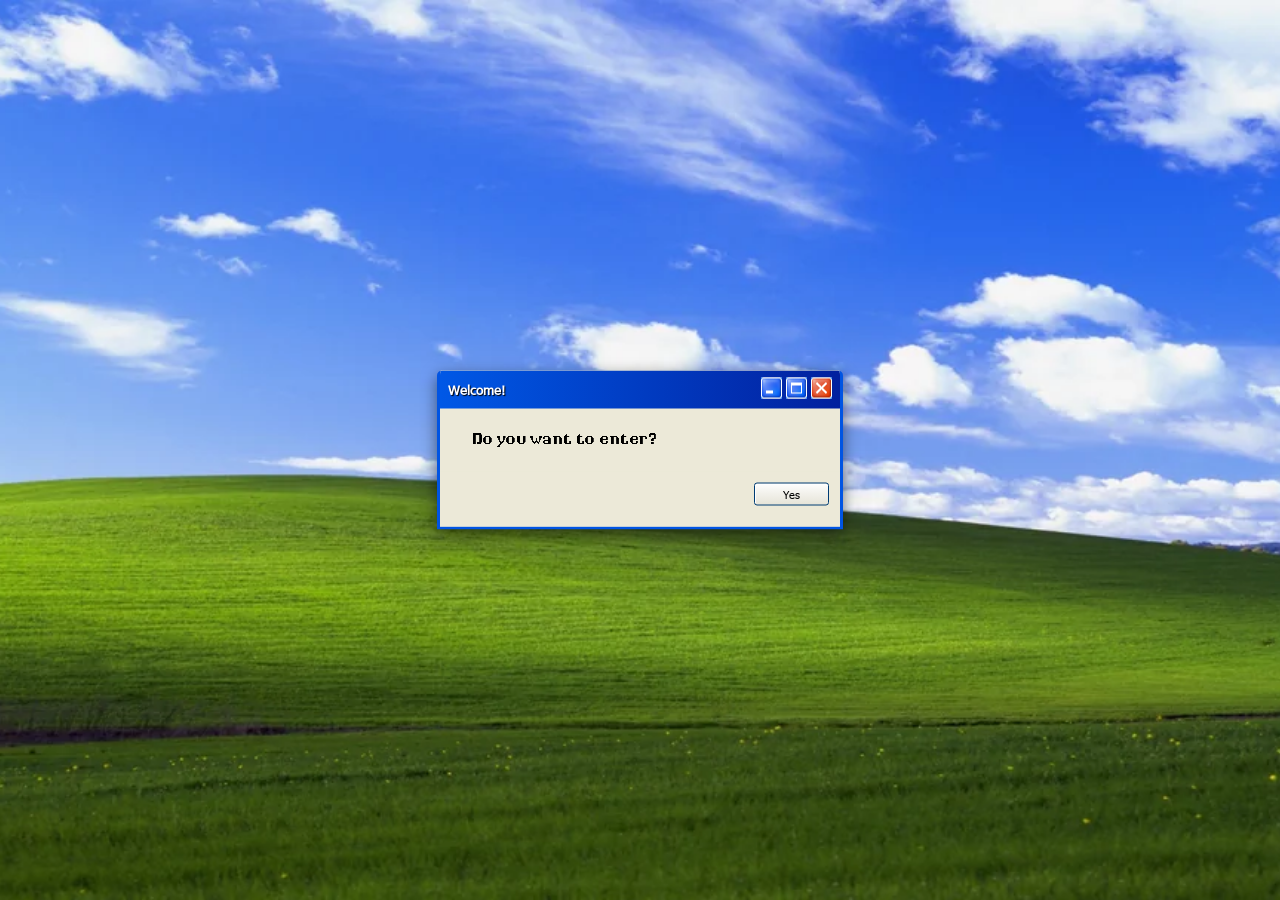
==== index.html @ 4a65bfa9 "Rename Index.html to index.html" ====
<!DOCTYPE html>
<html>
    <head>
        <link rel="stylesheet" href="WelcomeStyle.css">
        <link rel="stylesheet" href="MainStyle.css">
    </head>
    <body>
        <div class="Welcome">
            <div class="TitleBar">
                <div class="Text">Welcome!</div>
                <div class="Buttons">
                    <button class="TaskbarButton XP-Min" aria-label="Minimize"></button>
                    <button class="TaskbarButton XP-Window" aria-label="Windowize"></button>
                    <button class="TaskbarButton XP-Close" aria-label="Closeize"></button>
                </div> 
            </div> 
            <div class="TextField"> <p>Do you want to enter?</p></div>
            <div class="YES"> <button onclick="window.location.href='State.html';" class="SelectButton" aria-label="Yes">Yes</button></div>
        </div>
    </body>
</html>
---- WelcomeStyle.css ----
@font-face {
    font-family: Tahoma;
    src: url(tahoma.ttf);
}

body {
    background-image: url("WinXp/Backgrounds/BlissBeauty4k.png"); 
    background-size: cover;
    background-position: center;
    background-repeat: no-repeat;
    image-rendering: auto;
    background-attachment: fixed;
}

.Welcome {
    position: absolute;
    top: 50%;
    left: 50%;
    transform: translate(-50%, -50%);

    width: 400px;
    background-color: #ece9d8;
    font-family: 'Tahoma', sans-serif;

    border: 3px solid #0054e3; 
    border-top: none; 
    border-radius: 5px 5px 0 0;

    box-shadow: 0 5px 15px rgba(0,0,0,0.5);
    padding: 0;
    overflow: hidden;
}

.TitleBar {
  background: linear-gradient(to right, #0058e6, #02209e);
  color: white;
  padding: 4px 8px;
  display: flex;
  justify-content: space-between;
  align-items: center;
  font-weight: bold;
  font-size: 13px;
  text-shadow: 1px 1px 1px #000;
  height: 30px;
  border-radius: 2px 2px 0 0;
}

.TaskbarButton {
  width: 21px;
  height: 21px;
  border: none;
  background-image: url('WinXp/Frame/UI\ Theme.png');
  background-repeat: no-repeat;
  cursor: pointer;
  padding: 0;
}

.XP-Min {
    background-position: -375px -236px;
}

.XP-Window {
    background-position: -399px -236px;
}

.XP-Close {
    background-position: -447px -236px;
}


.XP-Min:hover {
    background-position: -375px -257px;
}

.XP-Window:hover {
    background-position: -399px -257px;
}

.XP-Close:hover {
    background-position: -447px -257px;
}


.XP-Min:active {
    background-position: -375px -278px;
}

.XP-Window:active {
    background-position: -399px -278px;
}

.XP-Close:active {
    background-position: -447px -278px;
}

.TextField {
    padding: 15px;
    color: #000;
    font-size: 14px;
}

.SelectButton {
    margin-bottom: 10px;

    font-family: 'Tahoma', sans-serif;
    font-size: 11px;
    color: #000;
    min-width: 75px;
    height: 23px;
    padding: 0 8px;
    cursor: pointer;

    background: linear-gradient(to bottom, #ffffff 0%, #f4f3ee 40%, #e6e4d8 100%);
    border: 1px solid #003c74; 
    border-radius: 3px;
    box-shadow: inset 1px 1px 0px #ffffff;
}

.SelectButton:hover {
    background: linear-gradient(to bottom, #fff8dd 0%, #ffeeb5 40%, #f5d47f 100%);
    border-color: #e5a325;
}

.SelectButton:active {
    background: linear-gradient(to bottom, #e2dfda 0%, #dcd9d2 100%);
    border-color: #003c74;
    box-shadow: inset 1px 1px 2px rgba(0, 0, 0, 0.2);
}

.YES {
    display: flex;
    justify-content: flex-end;
    gap: 6px;
    padding: 11px; 
    background: #ece9d8;
}
---- MainStyle.css ----
@font-face {
    font-family: retro;
    src: url(RETROTECH.ttf);
}

.TempTxt {
    font-size: xx-large;
    display: flex;
    align-items: flex-start;
    padding: 20px;
    gap: 20px;
}


body {
    display: flex;
    flex-direction: row;
    background-size: cover;
    background-position: center;
    background-repeat: no-repeat;
    image-rendering: auto;
    background-attachment: fixed;
}

p {
    margin: 4px 0 0 0; 
    width: 100%;
    font-size: 11px;  
    color: white; 
    text-shadow: 1px 1px 1px rgba(0, 0, 0, 0.8); 
    word-wrap: break-word;
}

main {
    flex-grow: 1;
}

.Desktop {
    width: 48px;
    height: 48px;
    background-image: url(WinXp/Icons/WinIcons_48.png);
    background-repeat: no-repeat;
    cursor: pointer;
    padding: 0;
    margin-top: 2.5rem;
    background-size: 960px 960px;
    image-rendering: pixelated; 
    image-rendering: crisp-edges;
    margin-left: 0.5rem;
}

.Container {
    display: flex;
    align-items: center;
    justify-content: center;
    flex-direction: column;
    width: 80px;
    text-align: center;
}

.XP-Home {
    background-position: -48px -143px;
}

.XP-Blog {
    background-position: -49px -97px;
}

.XP-Music {
    background-position: -336px -816px;
}

.XP-Anime {
    background-position: -432px -865px;
}

.XP-Guestbook {
    background-position: -672px -672px;
}

.Window {


    width: 500px;
    background-color: #ece9d8;
    font-family: 'Tahoma', sans-serif;

    border: 3px solid #0054e3; 
    border-top: none; 
    border-radius: 5px 5px 0 0;

    box-shadow: 0 5px 15px rgba(0,0,0,0.5);
    padding: 0;
    overflow: hidden;
}

.TitleBar {
  background: linear-gradient(to right, #0058e6, #02209e);
  color: white;
  padding: 4px 8px;
  display: flex;
  justify-content: space-between;
  align-items: center;
  font-weight: bold;
  font-size: 13px;
  text-shadow: 1px 1px 1px #000;
  height: 30px;
  border-radius: 2px 2px 0 0;
}

.TaskbarButton {
  width: 21px;
  height: 21px;
  border: none;
  background-image: url('WinXp/Frame/UI\ Theme.png');
  background-repeat: no-repeat;
  cursor: pointer;
  padding: 0;
}

.TextField {
    margin-right: 1rem;
    margin-left: 0.5rem;
}

.TextField > p {
    font-size: medium;
    font-family: retro;
    color: #000000;
    text-shadow: none;
    margin: 10px;
}

.TitleTextField {
    padding: 15px;
    color: #000;
    font-size: 14px;
    font-family: retro;
}

.TitleTextField > p {
    color: #1d1c1c;
    font-size: 3rem;
}

.XP-Min {
    background-position: -375px -236px;
}

.XP-Window {
    background-position: -399px -236px;
}

.XP-Close {
    background-position: -447px -236px;
}


.XP-Min:hover {
    background-position: -375px -257px;
}

.XP-Window:hover {
    background-position: -399px -257px;
}

.XP-Close:hover {
    background-position: -447px -257px;
}


.XP-Min:active {
    background-position: -375px -278px;
}

.XP-Window:active {
    background-position: -399px -278px;
}

.XP-Close:active {
    background-position: -447px -278px;
}

.AlbumImage {
    width: 250px;
    height: 250px;
    cursor: pointer;
    padding: 0;
    margin: 0.5rem auto 0 auto;
    background-size: contain;     
    background-repeat: no-repeat; 
    background-position: center;
}

.Mez { background-image: url(WinXp/Covers/Music/System/Mezmerize.png); }
.Hyp { background-image: url(WinXp/Covers/Music/System/Hypnotize.jpg); }
.Tox { background-image: url(WinXp/Covers/Music/System/Toxicity.jpg); }
.Sta { background-image: url(WinXp/Covers/Music/System/Stealit.jpeg); }
.Sys { background-image: url(WinXp/Covers/Music/System/SelfTitled.jpg);}

.Coe { background-image: url(WinXp/Covers/Music/Ax7/CityOfEvil.jpg); }
.Htk { background-image: url(WinXp/Covers/Music/Ax7/HailToTheTwink.jpg); }
.Ax7 { background-image: url(WinXp/Covers/Music/Ax7/SelfTitled.jpg); }

.Pul { background-image: url(WinXp/Covers/Music/Lifelover/Pulver.jpg);}
.Kon { background-image: url(WinXp/Covers/Music/Lifelover/Konkurs.jpg);}
.Sju { background-image: url(WinXp/Covers/Music/Lifelover/Sjukdom.jpg);}
.Ero { background-image: url(WinXp/Covers/Music/Lifelover/Erotik.jpg);}

.Album {
    width: 270px;
}

.AlbumContainer {
    display: flex;         
    flex-direction: row;   
    gap: 20px;             
    align-items: flex-start; 
    padding: 20px;         
    flex-wrap: wrap;
}

.AnimeImage {
    width: 250px;
    height: 250px;
    cursor: pointer;
    padding: 0;
    margin: 0.5rem auto 0 auto;
    background-size: contain;     
    background-repeat: no-repeat; 
    background-position: center;
}

.JJBA { background-image: url(WinXp/Covers/Anime/Part3.jpg);}
.BTR { background-image: url(WinXp/Covers/Anime/BTR.jpg);}

.Anime {
    width: 270px;
}

.AnimeContainer {
    display: flex;         
    flex-direction: row;   
    gap: 20px;             
    align-items: flex-start; 
    padding: 20px;         
    flex-wrap: wrap;
}

.BlogContainer {
    display: flex;         
    flex-direction: row;   
    gap: 20px;             
    align-items: flex-start; 
    padding: 20px;         
    flex-wrap: wrap;
}
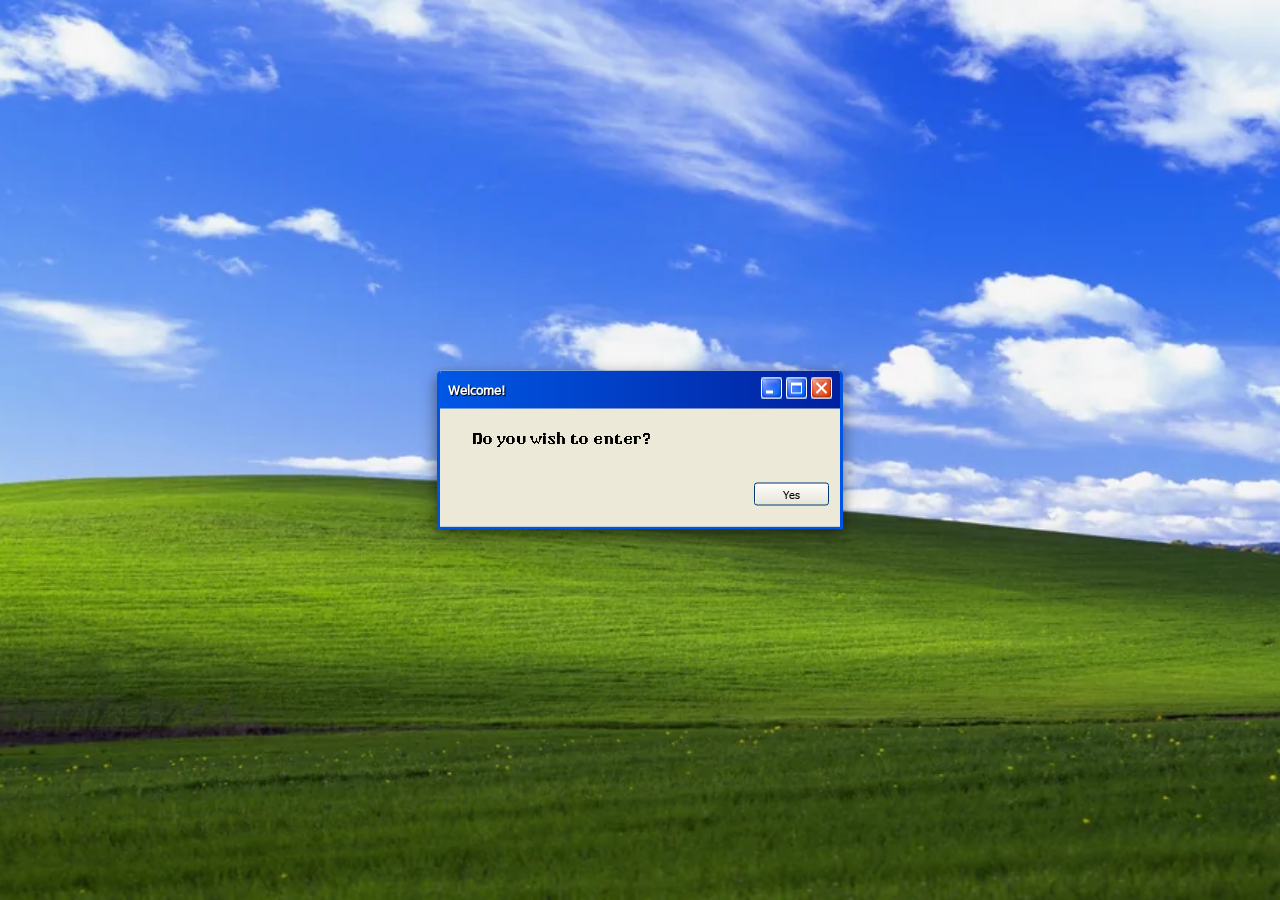
==== commit af749946: "Update index.html" ====
--- a/index.html
+++ b/index.html
@@ -14,7 +14,7 @@
                     <button class="TaskbarButton XP-Close" aria-label="Closeize"></button>
                 </div> 
             </div> 
-            <div class="TextField"> <p>Do you want to enter?</p></div>
+            <div class="TextField"> <p>Do you wish to enter?</p></div>
             <div class="YES"> <button onclick="window.location.href='State.html';" class="SelectButton" aria-label="Yes">Yes</button></div>
         </div>
     </body>
--- a/MainStyle.css
+++ b/MainStyle.css
@@ -112,7 +112,7 @@
   width: 21px;
   height: 21px;
   border: none;
-  background-image: url('WinXp/Frame/UI\ Theme.png');
+  background-image: url('WinXp/Frame/UI Theme.png');
   background-repeat: no-repeat;
   cursor: pointer;
   padding: 0;
@@ -206,6 +206,11 @@
 .Kon { background-image: url(WinXp/Covers/Music/Lifelover/Konkurs.jpg);}
 .Sju { background-image: url(WinXp/Covers/Music/Lifelover/Sjukdom.jpg);}
 .Ero { background-image: url(WinXp/Covers/Music/Lifelover/Erotik.jpg);}
+
+.Aua { background-image: url(WinXp/Covers/Music/Ado/Utattemita.jpg);}
+.Zan { background-image: url(WinXp/Covers/Music/Ado/Zanmu.jpg);}
+.Kyo { background-image: url(WinXp/Covers/Music/Ado/Kyougen.jpg);}
+
 
 .Album {
     width: 270px;
@@ -233,6 +238,8 @@
 
 .JJBA { background-image: url(WinXp/Covers/Anime/Part3.jpg);}
 .BTR { background-image: url(WinXp/Covers/Anime/BTR.jpg);}
+.NGR { background-image: url(WinXp/Covers/Anime/NGR.jpg);}
+.CSM { background-image: url(WinXp/Covers/Anime/CSM.jpg);}
 
 .Anime {
     width: 270px;
@@ -255,3 +262,39 @@
     padding: 20px;         
     flex-wrap: wrap;
 }
+
+.FactorioImg {
+    background-image: url(WinXp/Images/JustAScreenshotSadly.jpg);
+    width: 450px;
+    height: 300px;
+    cursor: pointer;
+    padding: 0;
+    margin: 0.5rem auto 0 auto;
+    background-size: contain;     
+    background-repeat: no-repeat; 
+    background-position: center;
+}
+
+.MechaImg {
+    background-image: url(WinXp/Images/Screenshot-Mech-Wide.jpg);
+    width: 400px;
+    height: 300px;
+    cursor: pointer;
+    padding: 1rem;
+    margin: 0.5rem auto 0.5rem auto;
+    background-size: contain;     
+    background-repeat: no-repeat; 
+    background-position: center;
+}
+
+.HOPEImg {
+    background-image: url(WinXp/Images/HOPE.jpg);
+    width: 450px;
+    height: 300px;
+    cursor: pointer;
+    padding: 1rem;
+    margin: 0.5rem auto 0.5rem auto;
+    background-size: contain;     
+    background-repeat: no-repeat; 
+    background-position: center;
+}
